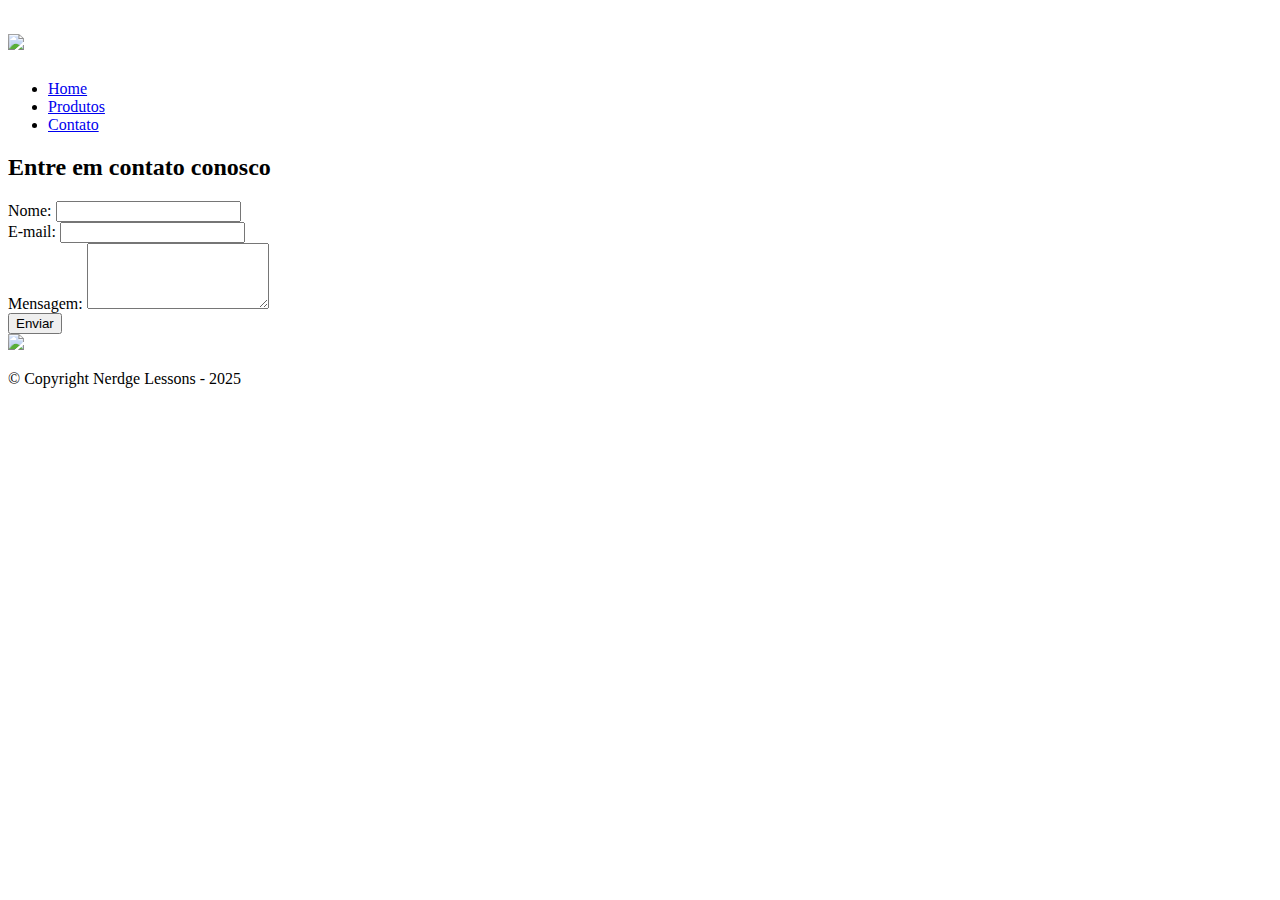
==== contato/contato.html @ 4d5c4a65 "initial comit" ====
<!DOCTYPE html>
<html>
    <head>
        <title>Nerdge Lessons</title>
        <link rel="stylesheet" href="D:\sites\site\contato\contato.css">
        <link rel="stylesheet" href="D:\sites\site\contato\reset.css">
    </head>
    <body>
        <div class="background">
            <header>
                <div class="caixa">
                    <h1>
                        <a href="D:\sites\site\home\index.html">
                            <img src="D:\sites\site\home\logo-home.png">
                        </a>
                    </h1>
                    <nav>
                        <ul>
                            <li><a href="D:\sites\site\home\index.html">Home</a></li>
                            <li><a href="../produtos/produtos.html">Produtos</a></li>
                            <li><a href="D:\sites\site\contato\contato.html">Contato</a></li>
                        </ul>
                    </nav>
                </div>
            </header>
            <section>
                <h2>Entre em contato conosco</h2>
                <div class="formulario">
                    <form>
                        <div class="campo">
                            <label for="nome">Nome:</label>
                            <input type="text" id="nome" name="nome">
                        </div>
                        <div class="campo">
                            <label for="email">E-mail:</label>
                            <input type="email" id="email" name="email">
                        </div>
                        <div class="campo">
                            <label for="mensagem">Mensagem:</label>
                            <textarea id="mensagem" name="mensagem" rows="4"></textarea>
                        </div>
                        <button type="submit">Enviar</button>
                    </form>
                    <script>
                        document.querySelector("form").addEventListener("submit", function(event) {
                            alert("Formulario enviado com sucesso!");
                        });
                    </script>
                </div>
            </section>
            <footer>
                <div class="copyright">
                    <img src="D:\sites\site\produtos\logo-branco.webp">
                    <p class="copyright-text">&copy; Copyright Nerdge Lessons - 2025</p>
                </div>
            </footer>
        </div>
    </body>
</html>
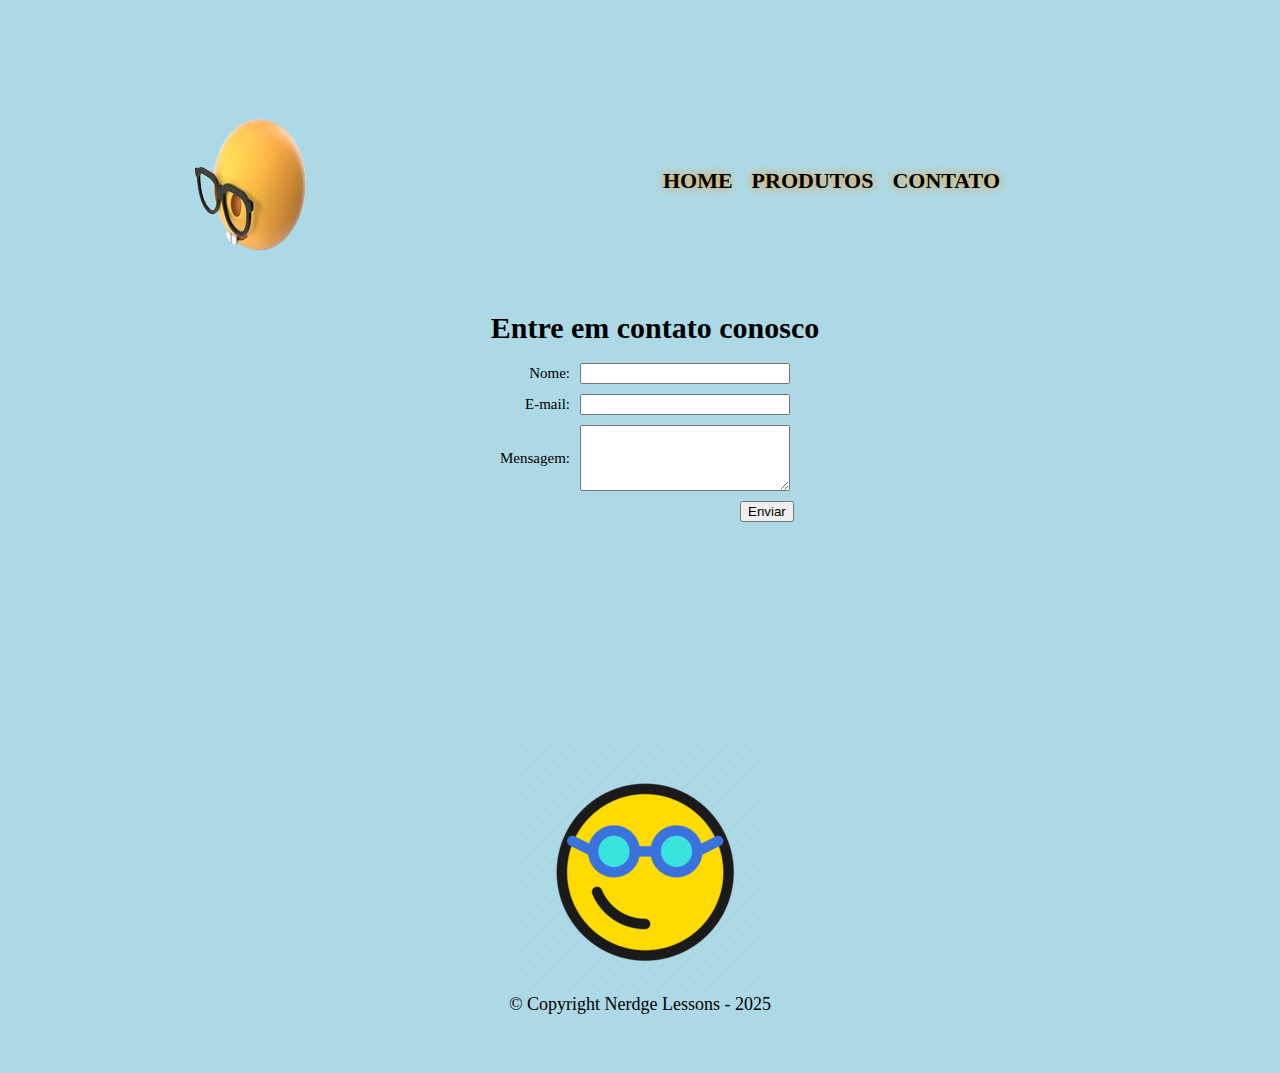
==== commit e5c78112: "usando caminho relativo" ====
--- a/contato/contato.html
+++ b/contato/contato.html
@@ -2,23 +2,23 @@
 <html>
     <head>
         <title>Nerdge Lessons</title>
-        <link rel="stylesheet" href="D:\sites\site\contato\contato.css">
-        <link rel="stylesheet" href="D:\sites\site\contato\reset.css">
+        <link rel="stylesheet" href="contato.css">
+        <link rel="stylesheet" href="reset.css">
     </head>
     <body>
         <div class="background">
             <header>
                 <div class="caixa">
                     <h1>
-                        <a href="D:\sites\site\home\index.html">
-                            <img src="D:\sites\site\home\logo-home.png">
+                        <a href="../index.html">
+                            <img src="../home\logo-home.png">
                         </a>
                     </h1>
                     <nav>
                         <ul>
-                            <li><a href="D:\sites\site\home\index.html">Home</a></li>
-                            <li><a href="../produtos/produtos.html">Produtos</a></li>
-                            <li><a href="D:\sites\site\contato\contato.html">Contato</a></li>
+                            <li><a href="../index.html">Home</a></li>
+                            <li><a href="../produtos\produtos.html">Produtos</a></li>
+                            <li><a href="contato.html">Contato</a></li>
                         </ul>
                     </nav>
                 </div>
@@ -50,7 +50,7 @@
             </section>
             <footer>
                 <div class="copyright">
-                    <img src="D:\sites\site\produtos\logo-branco.webp">
+                    <img src="../produtos\logo-branco.webp">
                     <p class="copyright-text">&copy; Copyright Nerdge Lessons - 2025</p>
                 </div>
             </footer>
--- a/contato/contato.css
+++ b/contato/contato.css
@@ -0,0 +1,101 @@
+header {
+    font-size: 30px;
+}
+
+.background {
+    background: url("background.jpg");
+    padding: 60px 0 60px 0;
+    background-color: transparent;
+}
+
+.caixa {
+    position: relative;
+    width: 940px;
+    margin: 0 auto;
+}
+
+nav {
+    position: absolute;
+    top: 110px;
+    right: 110px;
+}
+
+nav li {
+    display:inline;
+    margin: 0 0 0 15px;
+}
+
+nav a {
+    text-transform: uppercase;
+    color: black;
+    font-weight: bold;
+    font-size: 22px;
+    text-decoration: none;
+    text-shadow: 0cqmax 0cqmax 10px darkorange;
+}
+
+nav a:hover {
+    color: darkorange;
+    text-decoration: underline;
+}
+
+section h2 {
+    text-align: center;
+    font-size: 30px;
+    font-weight: bold;
+    margin-bottom: 20px;
+    margin-left: 30px;
+}
+
+form {
+    text-align: center;
+}
+
+form label {
+    font-size: 15px;
+    margin-right: 10px;
+}
+
+footer {
+    text-align: center;
+}
+
+.copyright-text {
+    color: black;
+    font-size: 18px;
+    margin-top: 0px;
+}
+
+.copyright {
+    margin-top: 220px;
+}
+
+.formulario {
+    max-width: 300px;
+    margin: 0 auto;
+}
+
+.campo {
+    display: flex;
+    align-items: center; /* Alinha verticalmente */
+    margin-bottom: 10px;
+}
+
+.campo label {
+    width: 80px; /* Largura fixa para os rótulos ficarem alinhados */
+    text-align: right;
+    margin-right: 10px;
+}
+
+.campo input,
+.campo textarea {
+    flex: 1; /* Faz a caixa de texto ocupar o espaço restante */
+}
+
+.campo textarea {
+    resize: vertical; /* Permite redimensionar a área de texto */
+}
+
+form button {
+    margin-left: 250px;
+}